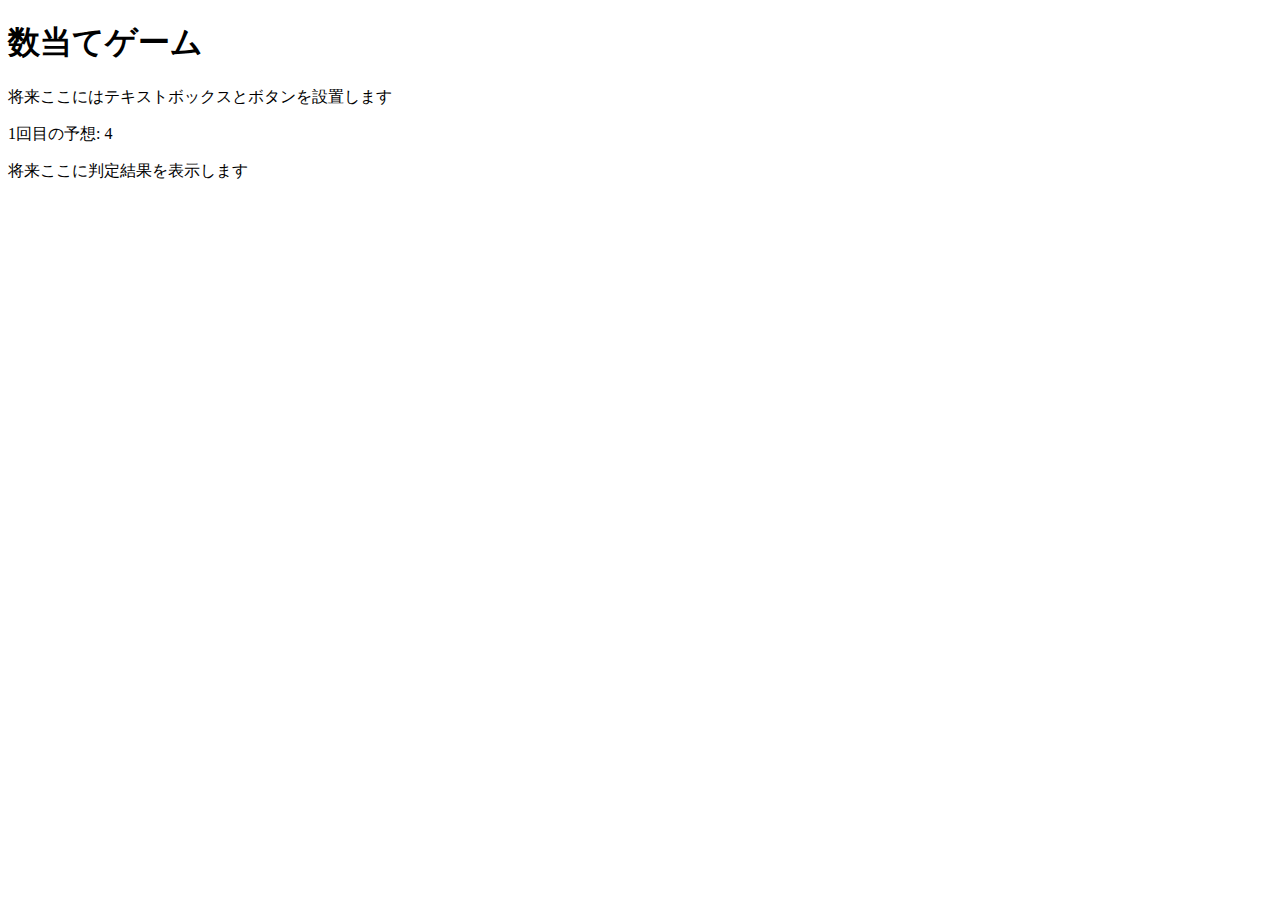
==== kazuate.html @ 10519f07 "第3回課題" ====
<!DOCTYPE html>
<html>
  <head>
    <meta charset="utf-8">
    <title>数当てゲーム</title>
    <script src="kazuate.js" defer></script>
  </head>

  <body>
    <h1>数当てゲーム</h1>
    <p>将来ここにはテキストボックスとボタンを設置します</p>
    <p><span id="kaisu">1</span>回目の予想: <span id="answer">4</span></p>
    <p id="result">将来ここに判定結果を表示します</p>
  </body>
</html>
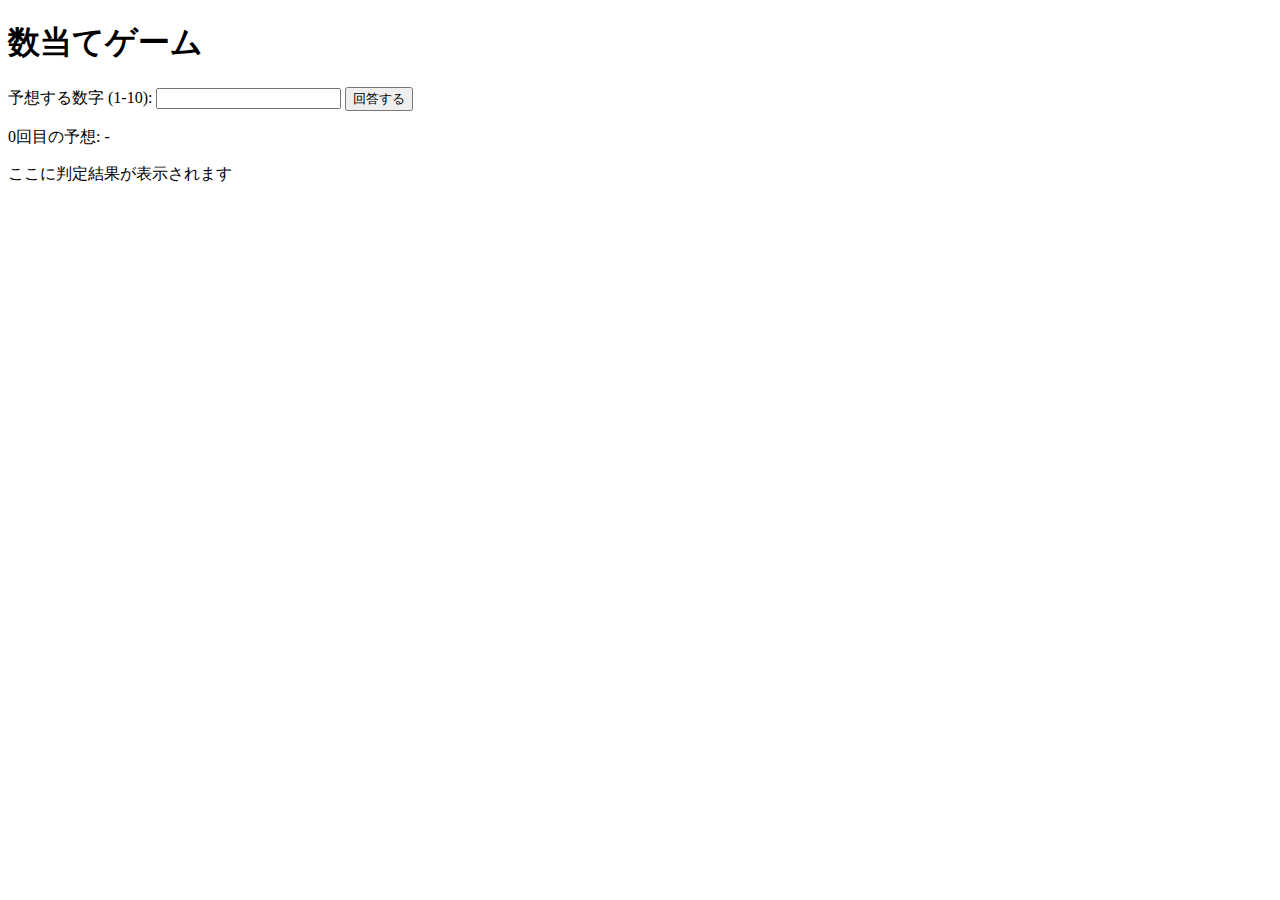
==== commit 4503ebfa: "課題4" ====
--- a/kazuate.html
+++ b/kazuate.html
@@ -1,15 +1,19 @@
 <!DOCTYPE html>
-<html>
-  <head>
-    <meta charset="utf-8">
-    <title>数当てゲーム</title>
-    <script src="kazuate.js" defer></script>
-  </head>
-
-  <body>
-    <h1>数当てゲーム</h1>
-    <p>将来ここにはテキストボックスとボタンを設置します</p>
-    <p><span id="kaisu">1</span>回目の予想: <span id="answer">4</span></p>
-    <p id="result">将来ここに判定結果を表示します</p>
-  </body>
+<html lang="ja">
+<head>
+  <meta charset="UTF-8">
+  <meta name="viewport" content="width=device-width, initial-scale=1.0">
+  <title>数当てゲーム</title>
+  <script src="kazuate.js" defer></script>
+</head>
+<body>
+  <h1>数当てゲーム</h1>
+  <form id="guessForm">
+    <label for="guessInput">予想する数字 (1-10):</label>
+    <input type="text" id="guessInput" minlength="1" maxlength="2" pattern="[0-9]*" required>
+    <button type="submit">回答する</button> 
+  </form>
+  <p><span id="kaisu">0</span>回目の予想: <span id="answer">-</span></p>
+  <p id="result">ここに判定結果が表示されます</p>
+</body>
 </html>
